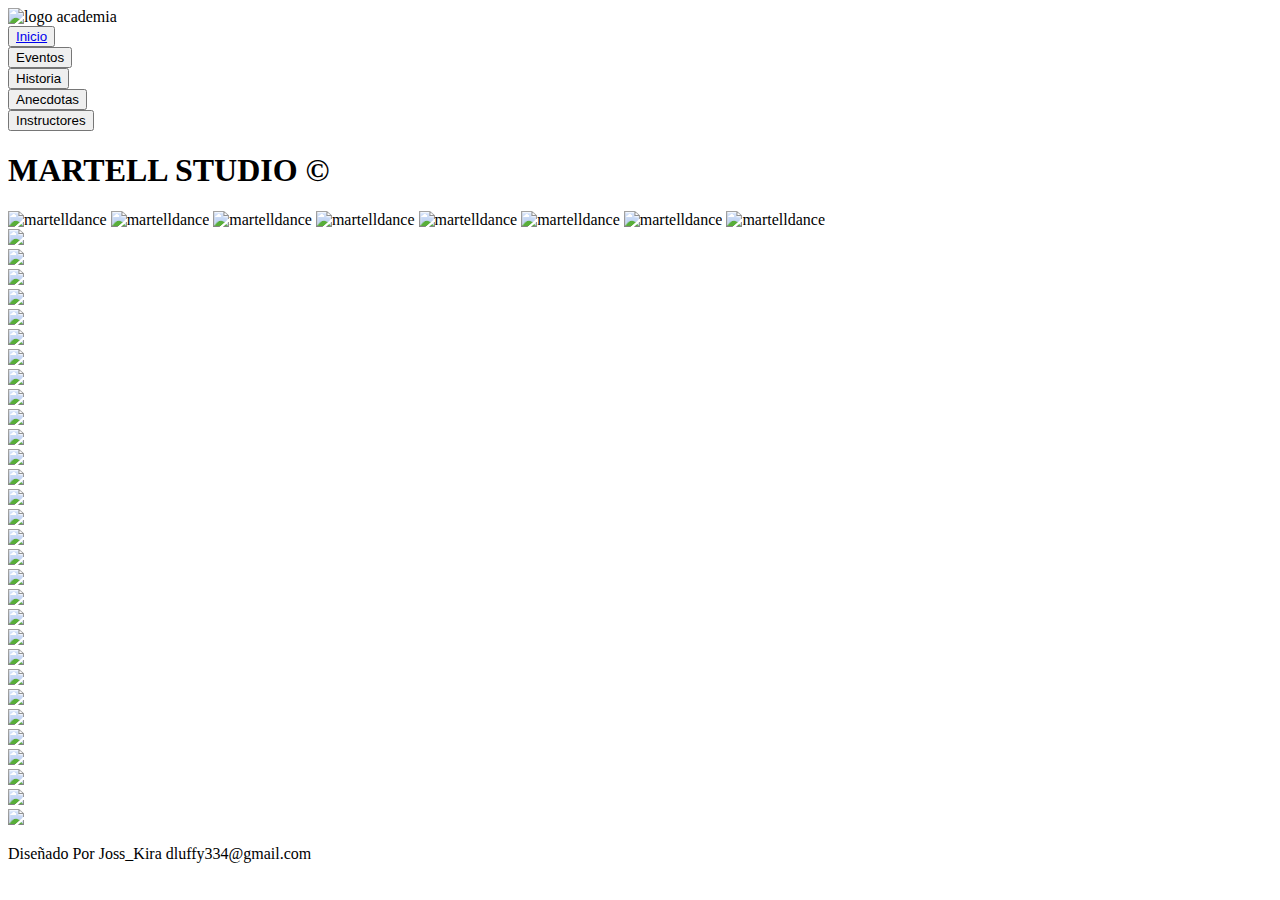
==== index/index.html @ e974c28f "primer commit" ====
<!DOCTYPE html>
<html lang="es">
<head>
	<meta charset="utf-8">
	<meta name="viewport" content="width=device-width, initial-scale=1">
	<title>Martell Studio</title>
	<link rel="stylesheet" href="/academia/styles/style.css">
	<link rel="shortcut icon" type="image/x-ico" href="/academia/icinos/logo.png">
</head> 
<header>
			<div class="inicio">
		
			<img class="logo" src="/academia/icinos/logo.png" alt="logo academia">
				<div class="boton">		
				<button class="home"  >
					<a  href="index.html">
					Inicio  
					</a>
				</button>
				<span></span>
				<span></span>
				</div>
			</div>
		

		<nav class="barraNavegacion">
			<div class="navegador" >
				<div class= "outer contacto">

				<a class="contacto" href="galeria.html">
					<button>
						Eventos
					</button>
					</a>
					<span></span>
					<span></span>

				</div>
			
				
			<div class="outer historia ">
			    <a class="Historia" href="">
				  <button>
					Historia
				  </button>
				  </a>
				  <span></span>
				  <span></span>
			    
			</div>
				<div class="outer anecdotas">
				<a href=>
					<button>
						Anecdotas
					</button>
					</a>
					<span></span>
					<span></span>
			    
			    </div>
			<div class="outer instructores">
				<a href="">
					<button>
                        Instructores
					</button>
				</a>
					<span></span>
					<span></span>
				
				</div>
			</div>

		

	</nav>
</header>
<h1 class="nombre"> MARTELL STUDIO ©</h1>
<body>

	<div class="contenedor">


		<span style="--i:1;"> <img src="/academia/imagenes/martel dance.jpg" alt="martelldance" ></span>
		<span style="--i:2;"> <img src="/academia/imagenes/martell dance 2.jpg" alt="martelldance"></span>
		<span style="--i:3;"> <img src="/academia/imagenes/martell dance3.jpg" alt="martelldance"></span>
		<span style="--i:4;"> <img src="/academia/imagenes/martel dance4.jpg" alt="martelldance"></span>
		<span style="--i:5;"> <img src="/academia/imagenes/martell dance5.jpg" alt="martelldance"></span>
		<span style="--i:6;"> <img src="/academia/imagenes/martell dance6.jpg" alt="martelldance"></span>
		<span style="--i:7;"> <img src="/academia/imagenes/martel dance7.jpg" alt="martelldance"></span>
		<span style="--i:8;"> <img src="/academia/imagenes/martel dance8.jpg" alt="martelldance"></span>
	</div>

<section>
	<div class="esenario">
		<div><img src="/academia/icinos/nieve1.png"></div>
		<div><img src="/academia/icinos/nieve2.png"></div>
		<div><img src="/academia/icinos/nieve3.png"></div>
		<div><img src="/academia/icinos/nieve4.png"></div>
		<div><img src="/academia/icinos/nieve5.png"></div>
		<div><img src="/academia/icinos/nieve1.png"></div>
		<div><img src="/academia/icinos/nieve2.png"></div>
		<div><img src="/academia/icinos/nieve3.png"></div>
		<div><img src="/academia/icinos/nieve4.png"></div>
		<div><img src="/academia/icinos/nieve5.png"></div>


	</div>
	 <div class="esenario esenario2">
		<div><img src="/academia/icinos/nieve1.png"></div>
		<div><img src="/academia/icinos/nieve2.png"></div>
		<div><img src="/academia/icinos/nieve3.png"></div>
		<div><img src="/academia/icinos/nieve4.png"></div>
		<div><img src="/academia/icinos/nieve5.png"></div>
		<div><img src="/academia/icinos/nieve1.png"></div>
		<div><img src="/academia/icinos/nieve2.png"></div>
		<div><img src="/academia/icinos/nieve3.png"></div>
		<div><img src="/academia/icinos/nieve4.png"></div>
		<div><img src="/academia/icinos/nieve5.png"></div>


	</div>
	<div class="esenario esenario3">
		<div><img src="/academia/icinos/nieve1.png"></div>
		<div><img src="/academia/icinos/nieve2.png"></div>
		<div><img src="/academia/icinos/nieve3.png"></div>
		<div><img src="/academia/icinos/nieve4.png"></div>
		<div><img src="/academia/icinos/nieve5.png"></div>
		<div><img src="/academia/icinos/nieve1.png"></div>
		<div><img src="/academia/icinos/nieve2.png"></div>
		<div><img src="/academia/icinos/nieve3.png"></div>
		<div><img src="/academia/icinos/nieve4.png"></div>
		<div><img src="/academia/icinos/nieve5.png"></div>


	</div>


</section>
<footer><p>Diseñado Por Joss_Kira dluffy334@gmail.com</p></footer>
</body>


</html>
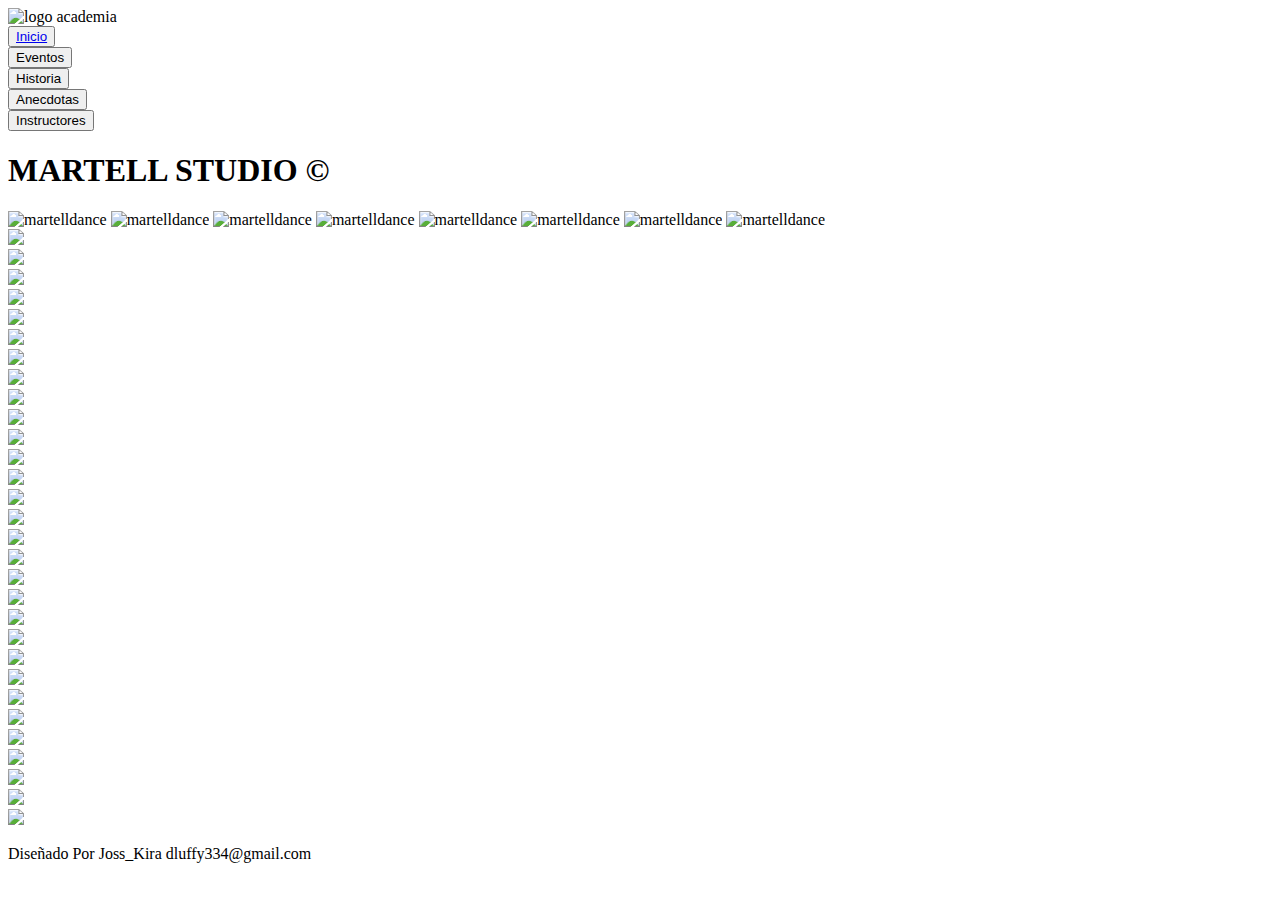
==== commit baa5b9d2: "actualizacion" ====
--- a/index/index.html
+++ b/index/index.html
@@ -2,13 +2,13 @@
 <html lang="es">
 <head>
 	<meta charset="utf-8">
-	<meta name="viewport" content="width=device-width, initial-scale=1">
+	<meta name="viewport" content="width=device-width, initial-scale=1, minimum-scale=1, maximum-scale=1" />
 	<title>Martell Studio</title>
 	<link rel="stylesheet" href="/academia/styles/style.css">
 	<link rel="shortcut icon" type="image/x-ico" href="/academia/icinos/logo.png">
 </head> 
 <header>
-			<div class="inicio">
+		<div class="inicio">
 		
 			<img class="logo" src="/academia/icinos/logo.png" alt="logo academia">
 				<div class="boton">		
